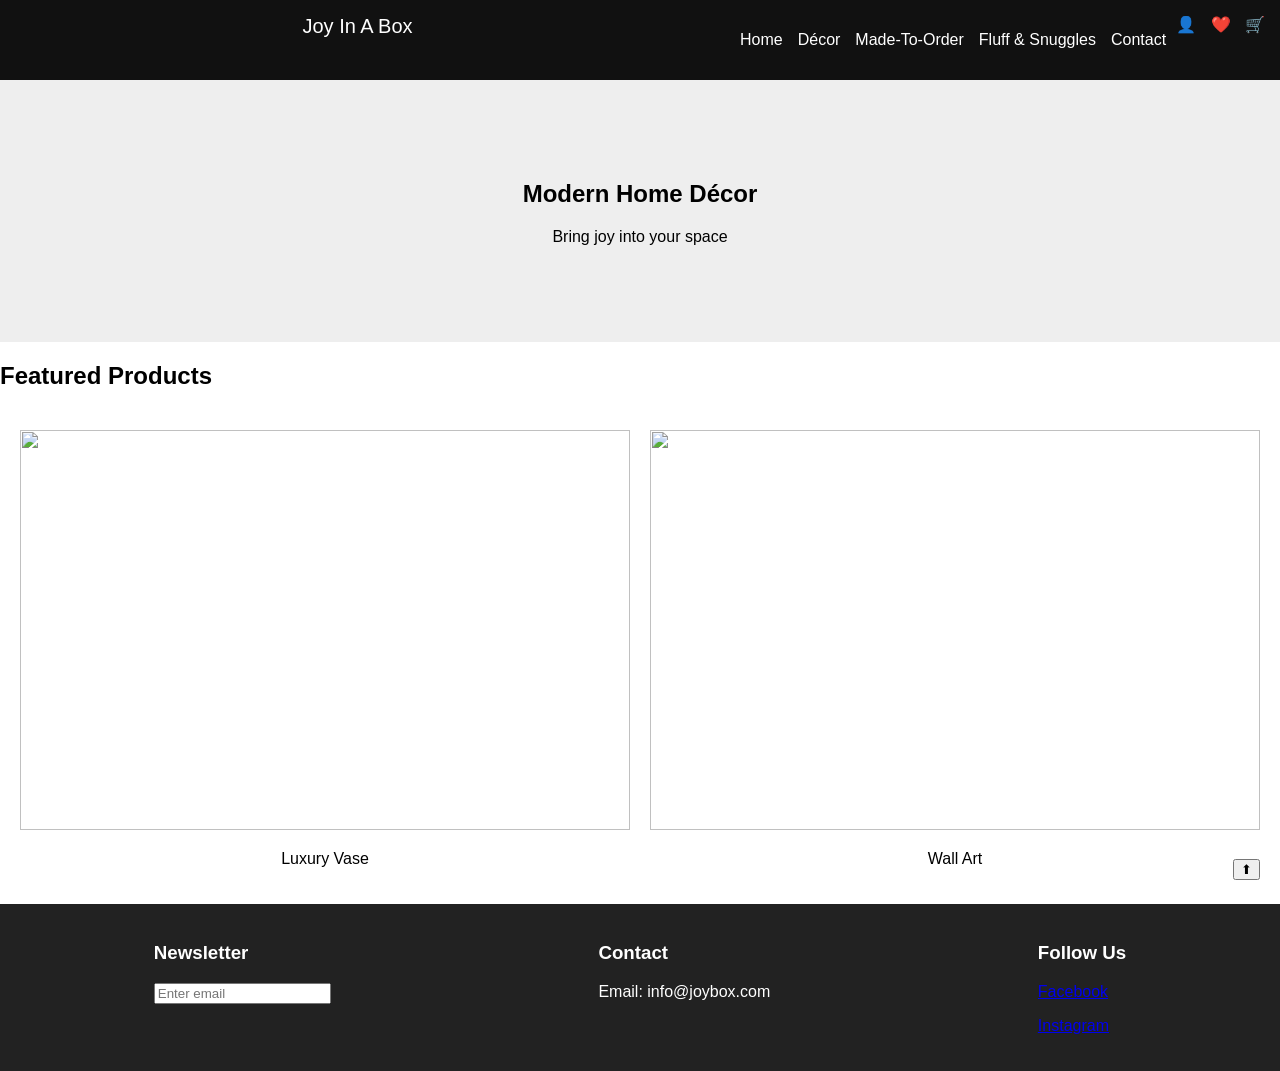
==== index.html @ 219439f2 "Add files via upload" ====
<!DOCTYPE html>
<html lang="en">
<head>
    <meta charset="UTF-8">
    <meta name="viewport" content="width=device-width, initial-scale=1.0">
    <title>Joy In A Box</title>
    <link rel="stylesheet" href="style.css">
</head>
<body>

<header>
    <div class="logo"><a href="index.html">Joy In A Box</a></div>

    <nav>
        <ul>
            <li><a href="index.html">Home</a></li>
            <li><a href="decor.html">Décor</a></li>
            <li><a href="made-to-order.html">Made-To-Order</a></li>
            <li><a href="fluff.html">Fluff & Snuggles</a></li>
            <li><a href="contact.html">Contact</a></li>
        </ul>
    </nav>

    <div class="icons">
        <span>👤</span>
        <span>❤️</span>
        <span>🛒</span>
    </div>
</header>

<section class="hero">
    <h1>Modern Home Décor</h1>
    <p>Bring joy into your space</p>
</section>

<section class="products">
    <h2>Featured Products</h2>
    <div class="grid">
        <div class="card">
            <img src="C:\Users\Kholane\OneDrive\Documentos\Assignments\class test 1\luxury.jpg":luxury.jpg" width=600 height=400>
            <p>Luxury Vase</p>
        </div>
        <div class="card">
            <img src="C:\Users\Kholane\OneDrive\Documentos\Assignments\class test 1\wall.jpg"wall.jpg" width=600 height=400>
            <p>Wall Art</p>
        </div>
    </div>
</section>

<footer>
    <div>
        <h3>Newsletter</h3>
        <input type="email" placeholder="Enter email">
    </div>

    <div>
        <h3>Contact</h3>
        <p>Email: info@joybox.com</p>
    </div>

    <div>
        <h3>Follow Us</h3>
        <p><a href="https://www.facebook.com">Facebook</a></p>
        <p><a href="https://www.Instagram.com">Instagram</a></p>    
</div>
</footer>

<button onclick="topFunction()" id="topBtn">⬆</button>

<script src="script.js"></script>
</body>
</html>
---- style.css ----
body {
    margin: 0;
    font-family: Arial;
}

header {
    display: flex;
    justify-content: space-between;
    padding: 15px;
    background: #111;
    color: white;
}

.logo {
    text-align: center;
    flex: 1;
}

.logo a {
    color: white;
    text-decoration: none;
    font-size: 20px;
}

nav ul {
    display: flex;
    list-style: none;
    gap: 15px;
}

nav a {
    color: white;
    text-decoration: none;
}

.icons span {
    margin-left: 10px;
}

.hero {
   
    text-align: center;
    padding: 80px;
    background: #eee;
    
}

.grid {
    display: flex;
    gap: 20px;
    padding: 20px;
}

.card {
    flex: 1;
    text-align: center;
}

.card img {
    width: 100%;
}

footer {
    display: flex;
    justify-content: space-around;
    background: #222;
    color: white;
    padding: 20px;
}

/* Floating button */
#topBtn {
    position: fixed;
    bottom: 20px;
    right: 20px;
}

/* Responsive */
@media(max-width: 768px){
    .grid {
        flex-direction: column;
    }

    header {
        flex-direction: column;
        align-items: center;
    }
}
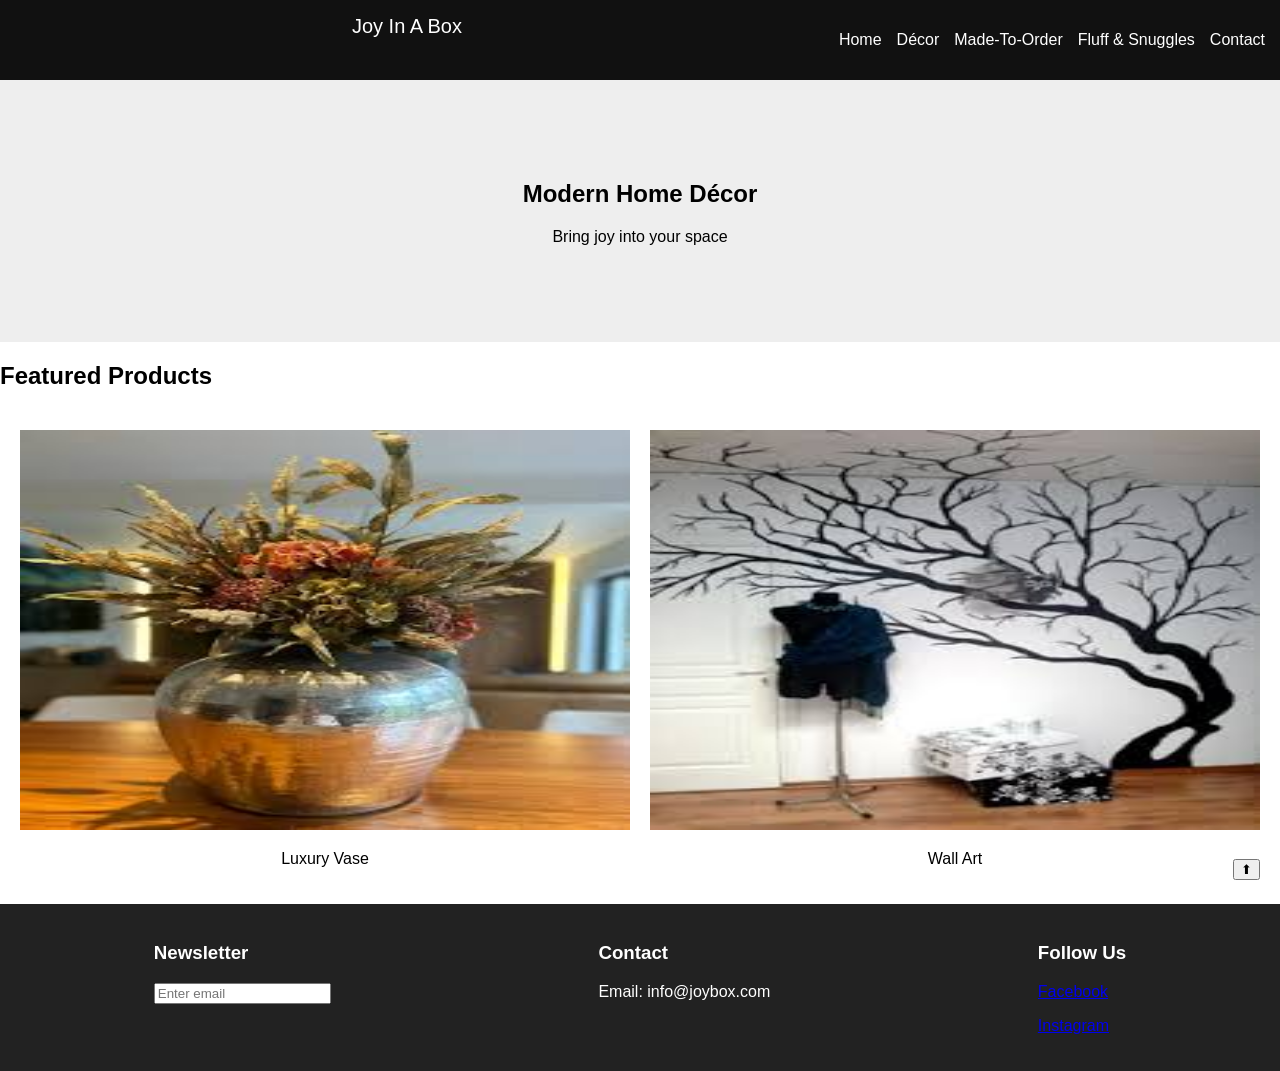
==== commit d662909f: "Fix HTML formatting and structure" ====
--- a/index.html
+++ b/index.html
@@ -1,9 +1,7 @@
 <!DOCTYPE html>
 <html lang="en">
 <head>
-    <meta charset="UTF-8">
-    <meta name="viewport" content="width=device-width, initial-scale=1.0">
-    <title>Joy In A Box</title>
+    
     <link rel="stylesheet" href="style.css">
 </head>
 <body>
@@ -20,12 +18,6 @@
             <li><a href="contact.html">Contact</a></li>
         </ul>
     </nav>
-
-    <div class="icons">
-        <span>👤</span>
-        <span>❤️</span>
-        <span>🛒</span>
-    </div>
 </header>
 
 <section class="hero">
@@ -37,11 +29,11 @@
     <h2>Featured Products</h2>
     <div class="grid">
         <div class="card">
-            <img src="C:\Users\Kholane\OneDrive\Documentos\Assignments\class test 1\luxury.jpg":luxury.jpg" width=600 height=400>
+            <img src="luxury.jpg" width=600 height=400>
             <p>Luxury Vase</p>
         </div>
         <div class="card">
-            <img src="C:\Users\Kholane\OneDrive\Documentos\Assignments\class test 1\wall.jpg"wall.jpg" width=600 height=400>
+            <img src="wall.jpg" width=600 height=400>
             <p>Wall Art</p>
         </div>
     </div>
@@ -67,6 +59,5 @@
 
 <button onclick="topFunction()" id="topBtn">⬆</button>
 
-<script src="script.js"></script>
 </body>
-</html>+</html>
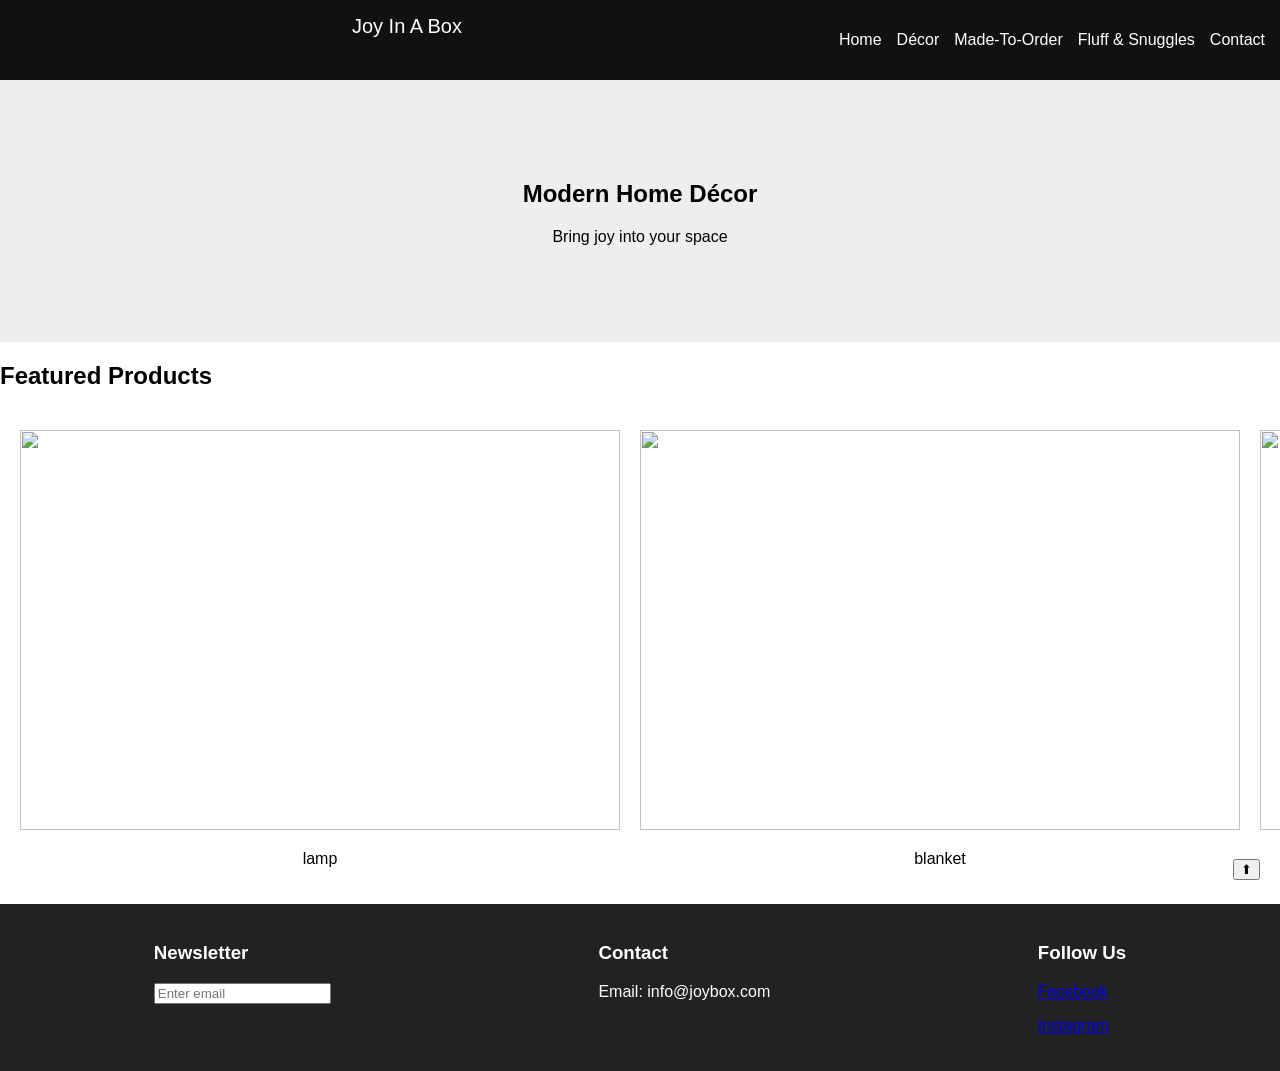
==== commit 00609490: "Modify product section with new images and items Updated product images and descriptions in the HTML" ====
--- a/index.html
+++ b/index.html
@@ -1,7 +1,7 @@
 <!DOCTYPE html>
 <html lang="en">
 <head>
-    
+    <title>Joy In A Box</title>
     <link rel="stylesheet" href="style.css">
 </head>
 <body>
@@ -29,12 +29,20 @@
     <h2>Featured Products</h2>
     <div class="grid">
         <div class="card">
-            <img src="luxury.jpg" width=600 height=400>
-            <p>Luxury Vase</p>
+            <img src="lamp.jpg" width=600 height=400>
+            <p>lamp</p>
         </div>
         <div class="card">
-            <img src="wall.jpg" width=600 height=400>
-            <p>Wall Art</p>
+            <img src="flowers.jpg" width=600 height=400>
+            <p>blanket</p>
+        </div>
+          <div class="card">
+            <img src="ladder2.jpg" width=600 height=400>
+            <p>ladder</p>
+        </div>
+          <div class="card">
+            <img src="scarf.jpg" width=600 height=400>
+            <p>scarf</p>
         </div>
     </div>
 </section>
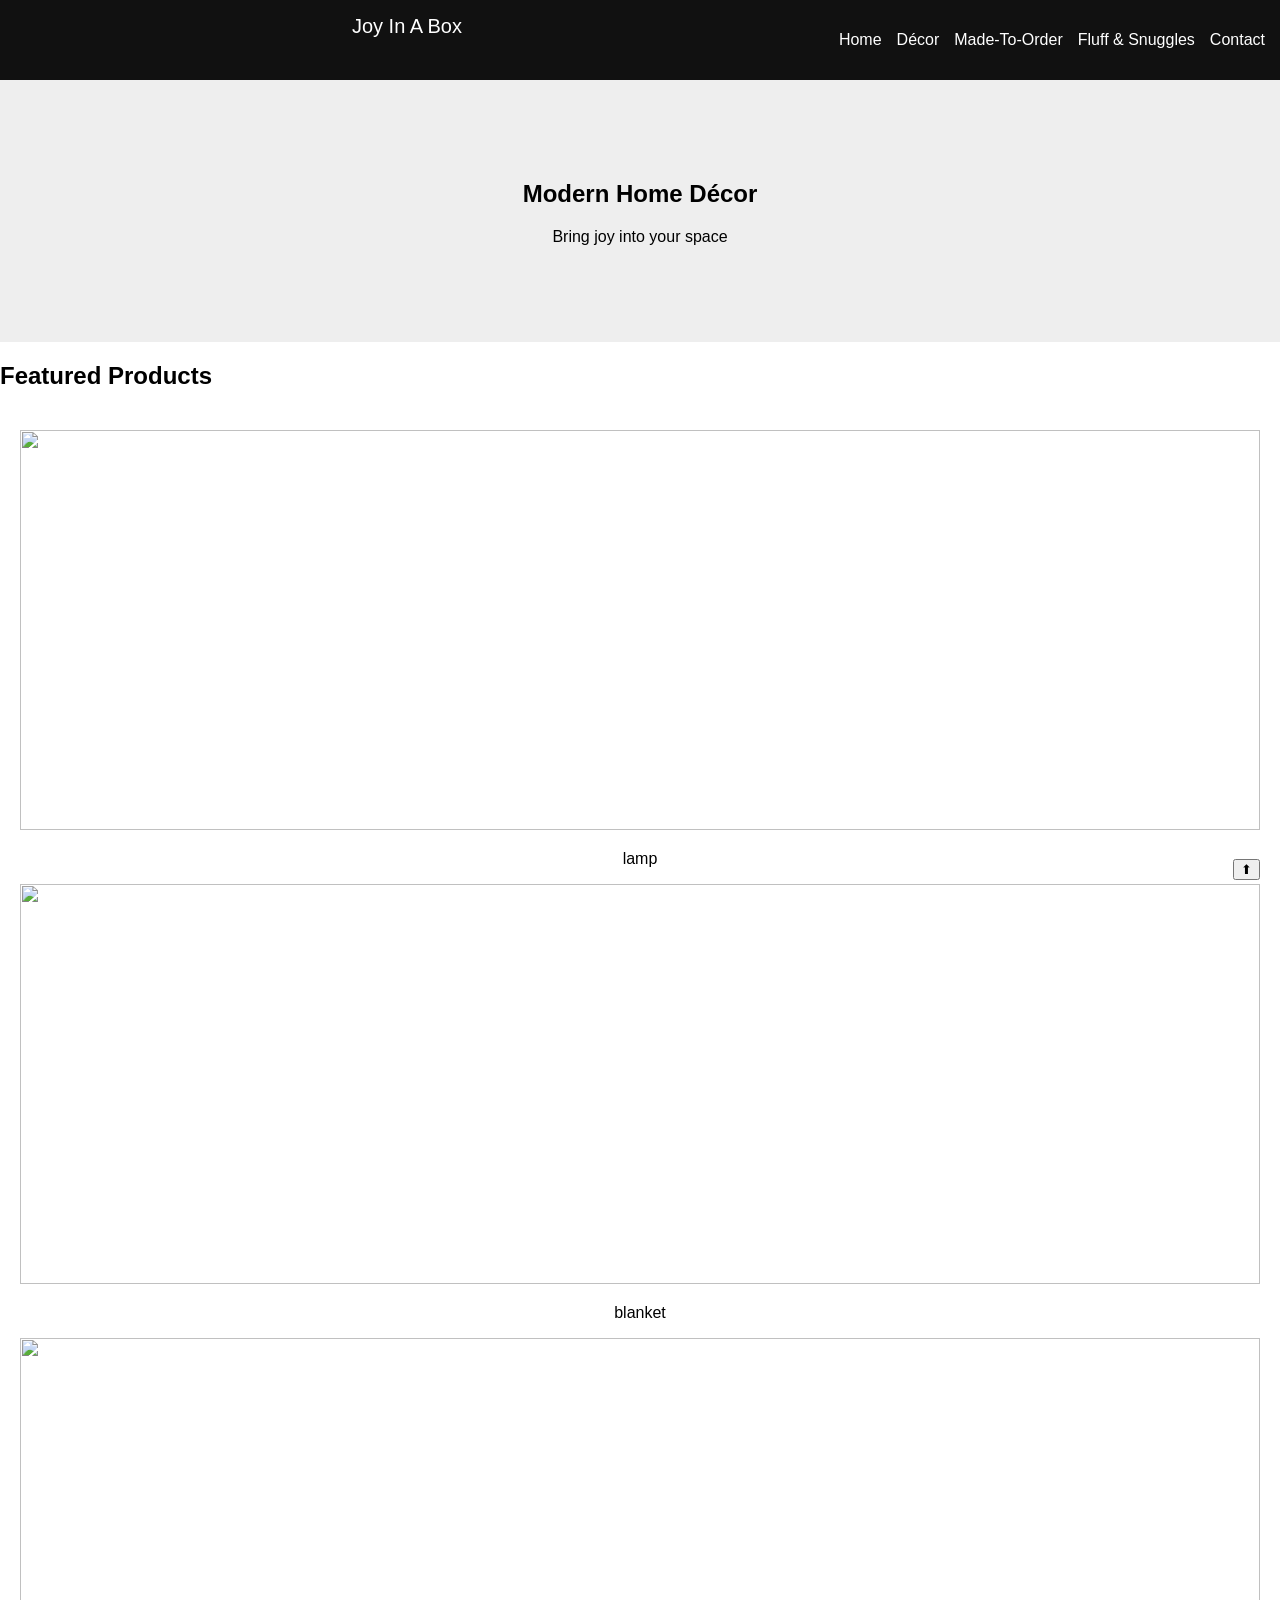
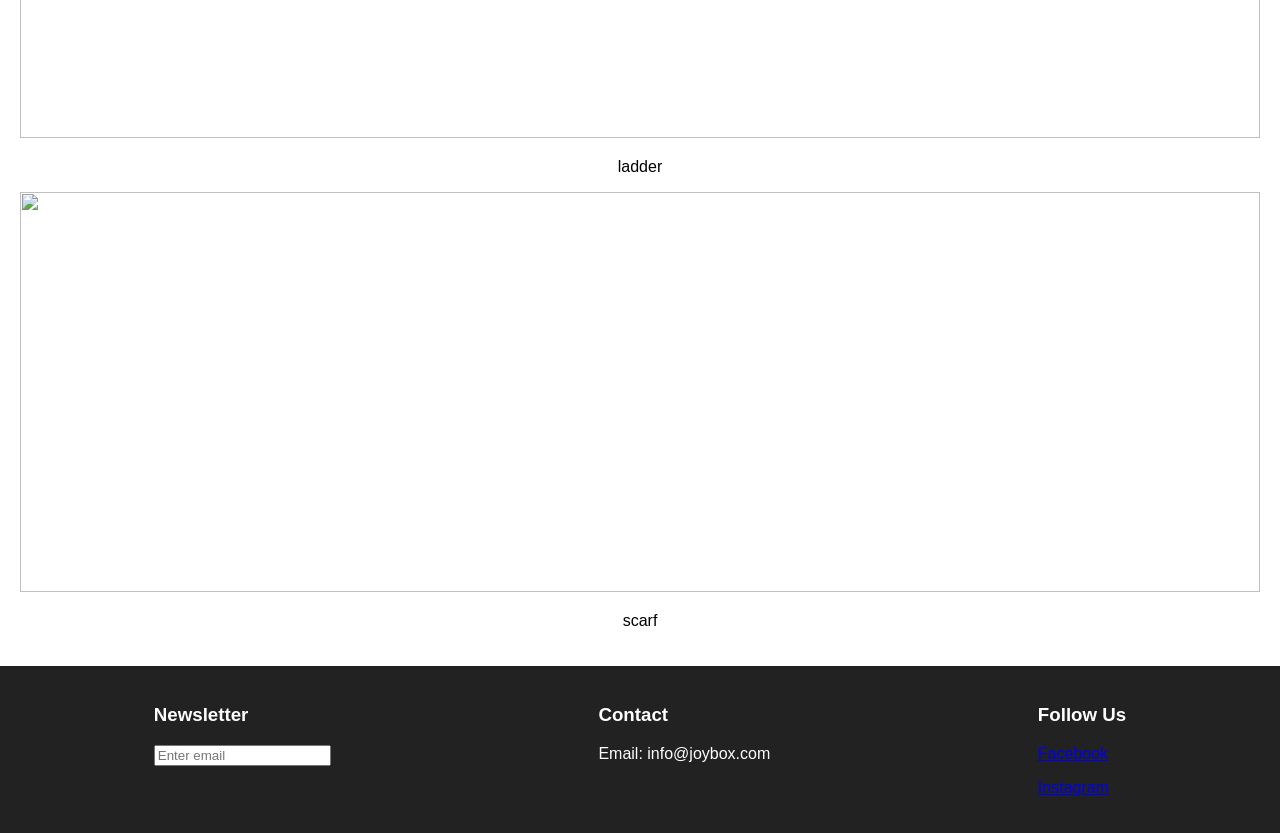
==== commit 0891ca10: "Update index.html" ====
--- a/index.html
+++ b/index.html
@@ -29,21 +29,21 @@
     <h2>Featured Products</h2>
     <div class="grid">
         <div class="card">
-            <img src="lamp.jpg" width=600 height=400>
+            <img src="lamp.jpeg" width=600 height=400>
             <p>lamp</p>
-        </div>
+        
         <div class="card">
-            <img src="flowers.jpg" width=600 height=400>
+            <img src="flowers.jpeg" width=600 height=400>
             <p>blanket</p>
-        </div>
+        
           <div class="card">
-            <img src="ladder2.jpg" width=600 height=400>
+            <img src="ladder2.jpeg" width=600 height=400>
             <p>ladder</p>
-        </div>
+        
           <div class="card">
-            <img src="scarf.jpg" width=600 height=400>
+            <img src="scarf.jpeg" width=600 height=400>
             <p>scarf</p>
-        </div>
+        
     </div>
 </section>
 
